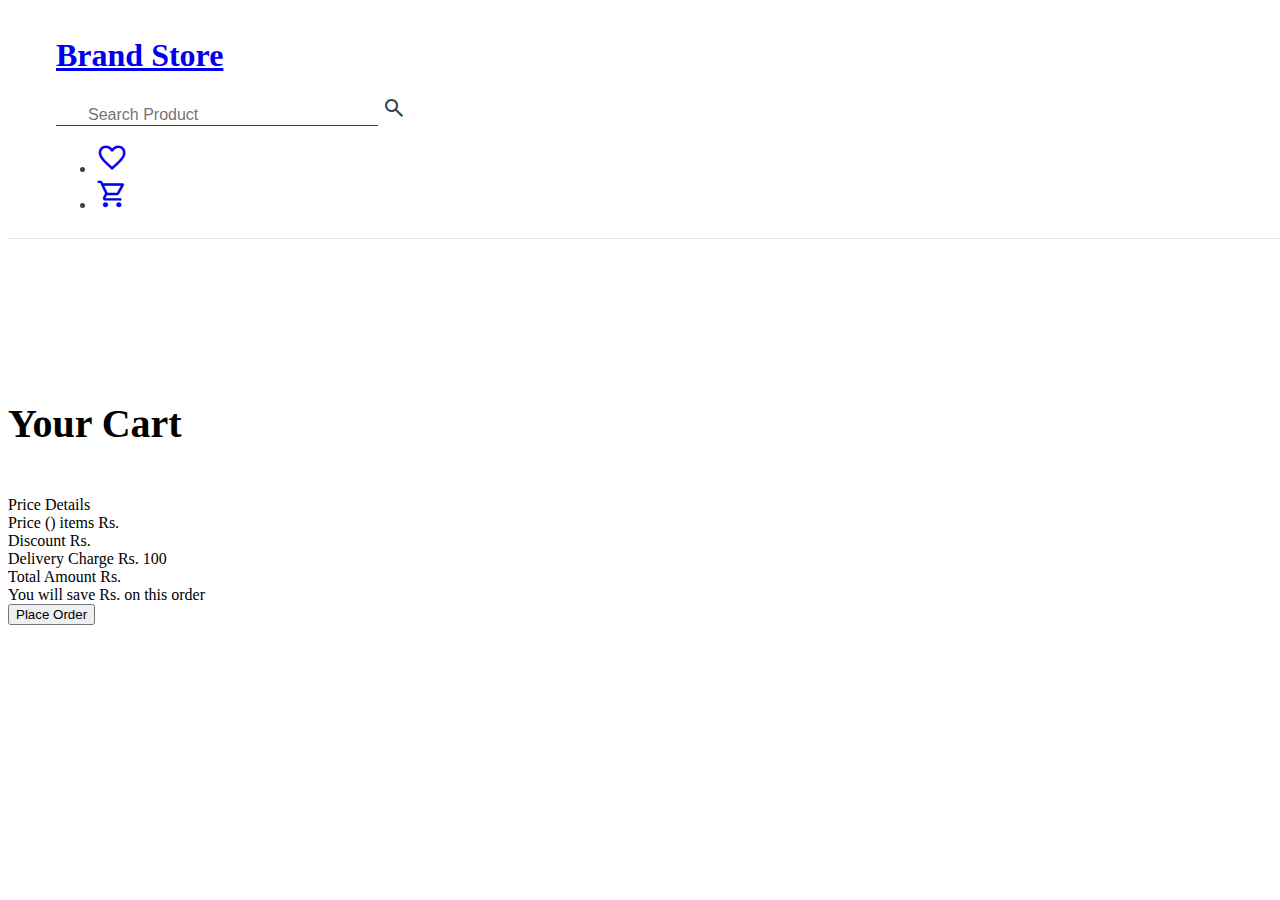
==== cart.html @ f22ca124 "Added index.html page" ====
<!DOCTYPE html>
<html lang="en">
<head>
    <meta charset="UTF-8">
    <meta name="viewport" content="width=device-width, initial-scale=1.0">
    <title>Cart | Brand Store</title>
    <link rel="stylesheet" href="./style.css">
</head>
<body>
    <header class="heading d-flex fixed top-0 left-0 grow-shrink-basis align-center myclass">
        <div class="heading-title-icon d-flex align-center">
            <h1 class="heading-title">
                <a class="link" href="/">Brand Store</a>
            </h1>
        </div>
        <div class="search-box-container relative">
             <input class="search-box-input" placeholder="Search Product">
             <span class="material-symbols-outlined absolute left-0 top-0">
                  search
                  </span>
        </div>
        <nav class="navigation">
            <ul class="gap list-non-bullet d-flex align-center">
                <li class="list-item-inline">
                    <a href="/" class="link cursor"><span class="nav-icon material-symbols-outlined">
                       favorite
                       </span></a>
                </li>
                <li class="list-item-inline">
                    <a href="/" class="link cursor "><span class="nav-icon material-symbols-outlined">
                       shopping_cart
                       </span></a>
                </li>
            </ul>
        </nav>
    </header>
    <main class="main">
        <h2 class="heading-2 d-flex justify-center">Your Cart</h2>
        <main class="d-flex gap justify-center">
            <div class=" d-flex direction-column wrap gap" id="cart"></div>
            <div class="final-price d-flex direction-column gap shadow padding-all-16">
                <div>Price Details</div>
                <div class="d-flex align-center justify-space-between">
                    <span>Price (<span class="item-count"></span>) items</span>
                    <span>Rs. <span class="product-price"></span></span>
                </div>
                <div class="d-flex align-center justify-space-between">
                    <span>Discount</span>
                    <span>Rs. <span class="discounted-amount"></span></span>
                </div>
                <div class="d-flex align-center justify-space-between">
                    <span>Delivery Charge</span>
                    <span>Rs. 100</span>
                </div>
                <div class="d-flex align-center justify-space-between">
                    <span>Total Amount</span>
                    <span>Rs. <span class="total-amount"></span></span>
                </div>
                <div>
                    You will save Rs. <span class="discounted-amount"></span> on this order
                </div>
                <button class="button btn-primary cursor">
                    Place Order
                </button>
            </div>
        </main>
    <script type="module" src="./cart.js"></script>
</body>
</html>
---- style.css ----
@import url("https://uilight.netlify.app/main.css");
@import url("https://fonts.googleapis.com/icon?family=Material+Icons");
@import url("https://fonts.googleapis.com/icon?family=Material+Icons+Outlined");
/* //for wishlist */
@import url("https://fonts.googleapis.com/css2?family=Material+Symbols+Outlined:opsz,wght,FILL,GRAD@20..48,100..700,0..1,-50..200");

/* for cart */

:root {
  --primary-color: #334155;
}

.heading {
  background-color: var(--background-color);
  padding: 0.5rem 3rem;
  color: var(--primary-color);
  border-bottom: 1px solid rgba(0, 0, 0, 0.1);
  z-index: 1;
  width: 100vw;
  justify-content: space-between;
}

.search-box-input {
  width: 18rem;
  padding-left: 2rem;
  font-size: 1rem;
  border: none;
  border-bottom: 1px solid var(--primary-color);
  background-color: transparent;
}

.search-box-input:focus {
  outline: none;
}

.nav-icon {
  font-size: 2rem;
}

.products-page {
  padding: 8rem 3rem 2rem 3rem;
}
.card-vertical {
  width: 16rem;
}

.card-image-container {
  width: 100%;
  height: 240px;
}

.card-image {
  height: 100%;
  object-fit: contain;
}

.star {
  color: orange;
}

.card-price {
  gap: 4px;
}

.price-strike-through,
.discount {
  font-size: 14px;
}

.gap-sm {
  gap: 8px;
}

.main {
  padding-top: 8rem;
}

.heading-2 {
  padding-bottom: 1rem;
  font-size: 2.5rem;
}

.final-price {
  width: 25rem;
  background-color: var(--card-background);
  align-self: flex-start;
}

.justify-space-between {
  justify-content: space-between;
}

/* .side-bar {
  width: 20rem;
  position: fixed;
} */



.side-bar {
  width: 20rem;
  overflow-y: auto; /* Allow vertical scrolling if content exceeds the height */
  height: calc(100vh - 8rem); /* Subtract the height of the header/navbar */
  position: fixed;
  top: 8rem; /* Adjust to match the height of your header/navbar */
  left: 0;
  background-color: #f0f0f0;
  z-index: 1000;
  padding: 1rem;
  overflow-x: hidden;
  
}



.product-container {
  margin-left: 21rem;
  padding-top: 8rem;
}

.heading-3 {
  padding: 10px 0;
}

.filter-container {
  padding: 1rem 0;
}

.label {
  font-size: 1.25rem;
}

.radio {
  width: 1.25rem;
  height: 1.25rem;
}
.myclass2{
  margin-left: 8px;
}
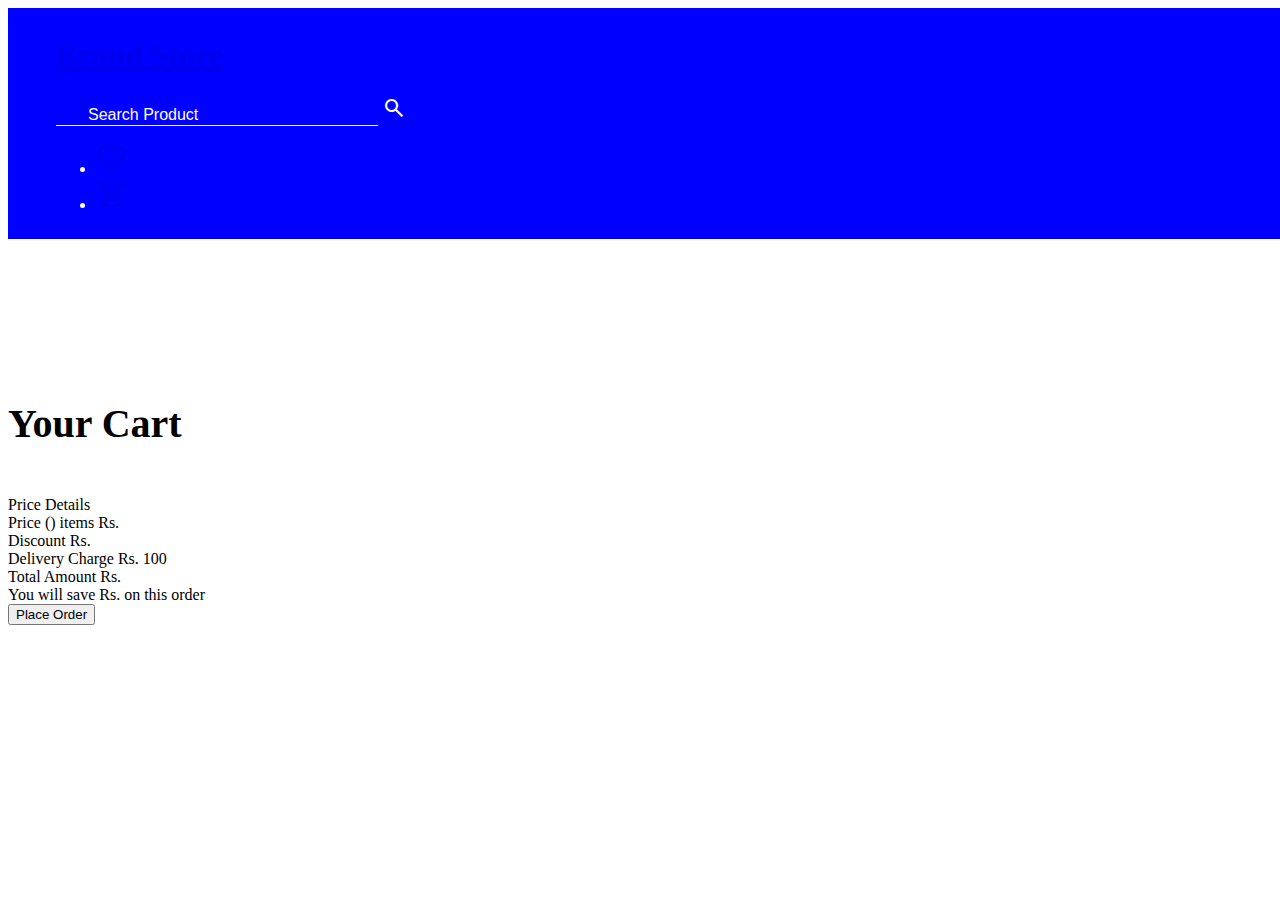
==== commit c9e1651e: "Update cart.html" ====
--- a/cart.html
+++ b/cart.html
@@ -14,7 +14,7 @@
             </h1>
         </div>
         <div class="search-box-container relative">
-             <input class="search-box-input" placeholder="Search Product">
+             <input class="search-box-input my" placeholder="Search Product">
              <span class="material-symbols-outlined absolute left-0 top-0">
                   search
                   </span>
@@ -66,4 +66,4 @@
         </main>
     <script type="module" src="./cart.js"></script>
 </body>
-</html>+</html>
--- a/style.css
+++ b/style.css
@@ -25,12 +25,15 @@
   padding-left: 2rem;
   font-size: 1rem;
   border: none;
-  border-bottom: 1px solid var(--primary-color);
+  /* border-bottom: 1px solid var(--primary-color); */
+  border-bottom: 1.5px solid white;
   background-color: transparent;
 }
 
 .search-box-input:focus {
   outline: none;
+  /* //mychange1 */
+  color: white;
 }
 
 .nav-icon {
@@ -136,4 +139,18 @@
 }
 .myclass2{
   margin-left: 8px;
-}+}
+.myclass{
+  background-color: blue;
+  color: white;
+}
+
+/* my change2 */
+.my::placeholder {
+  color: white; /* Change this to the desired color */
+  opacity: 1; /* Optional: Ensure the color is fully opaque */
+}
+/* my change3 */
+/* .myfav{
+  color: red;
+} */
